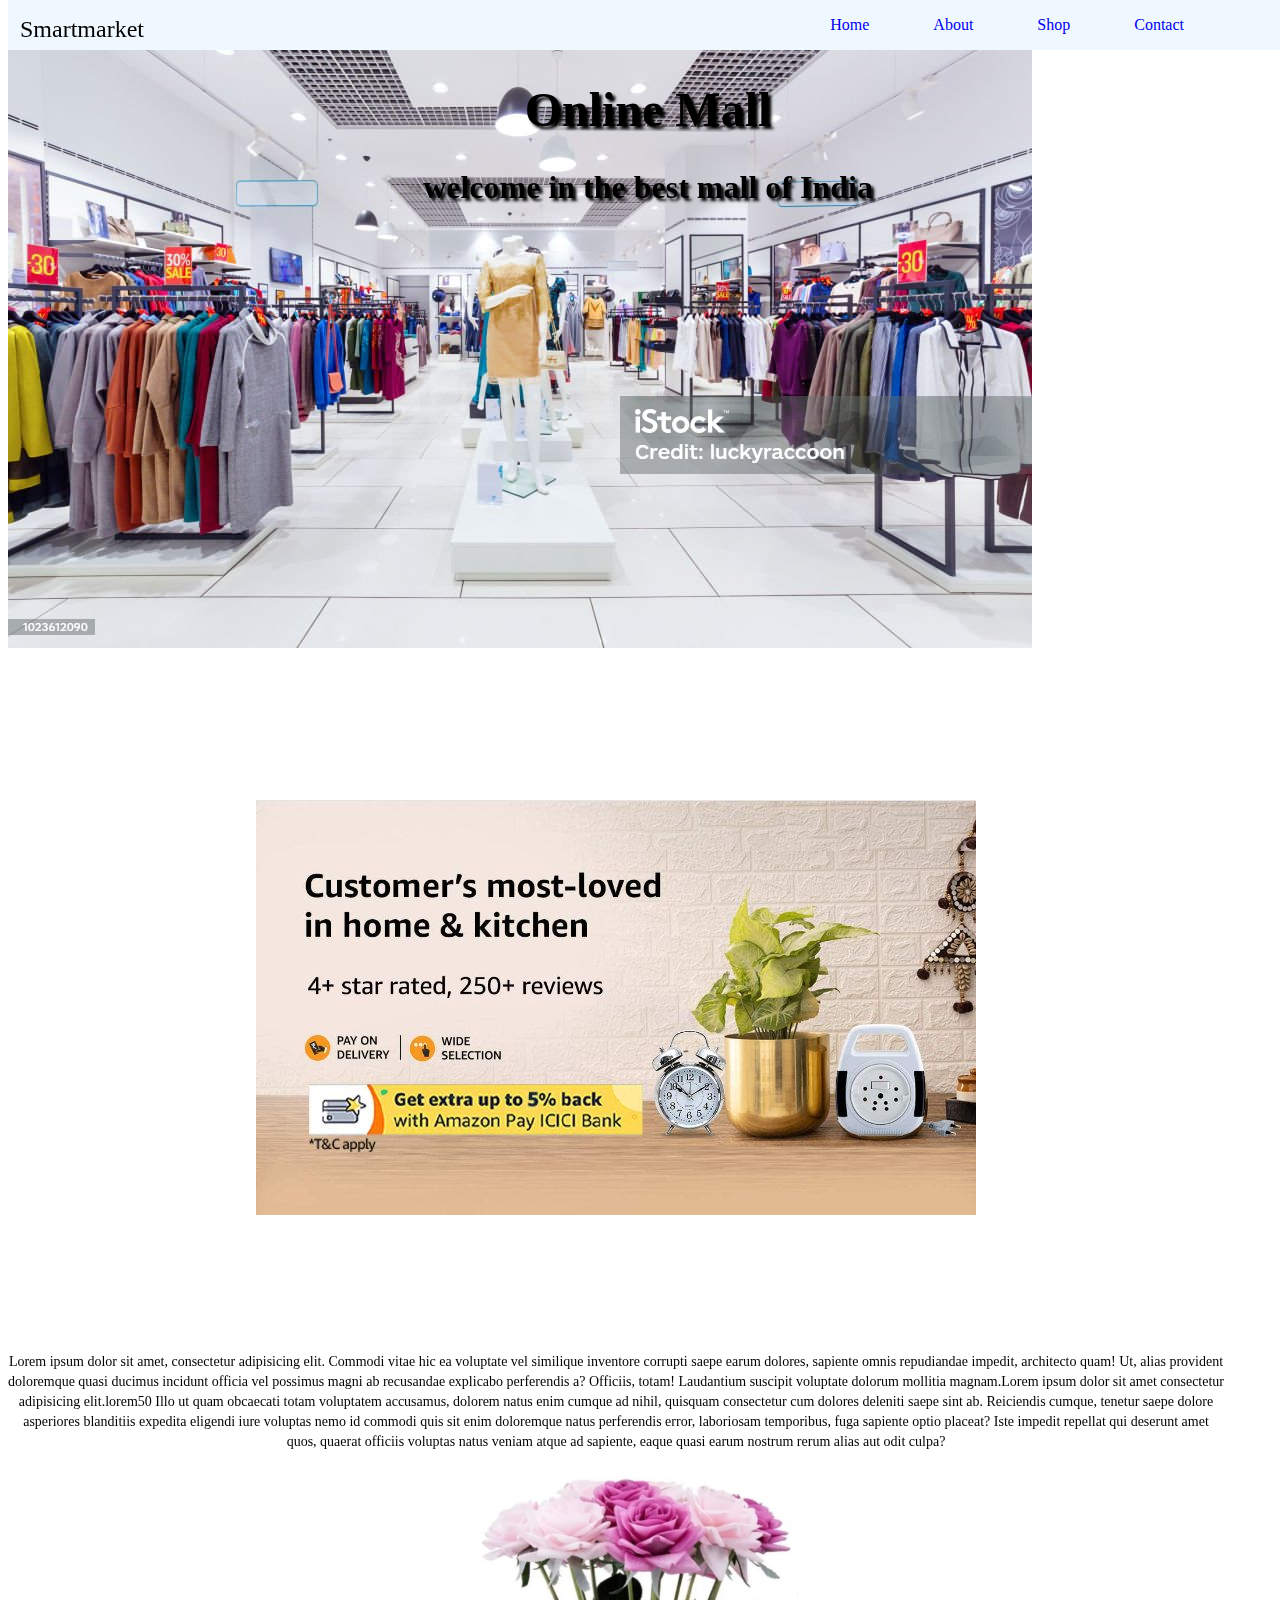
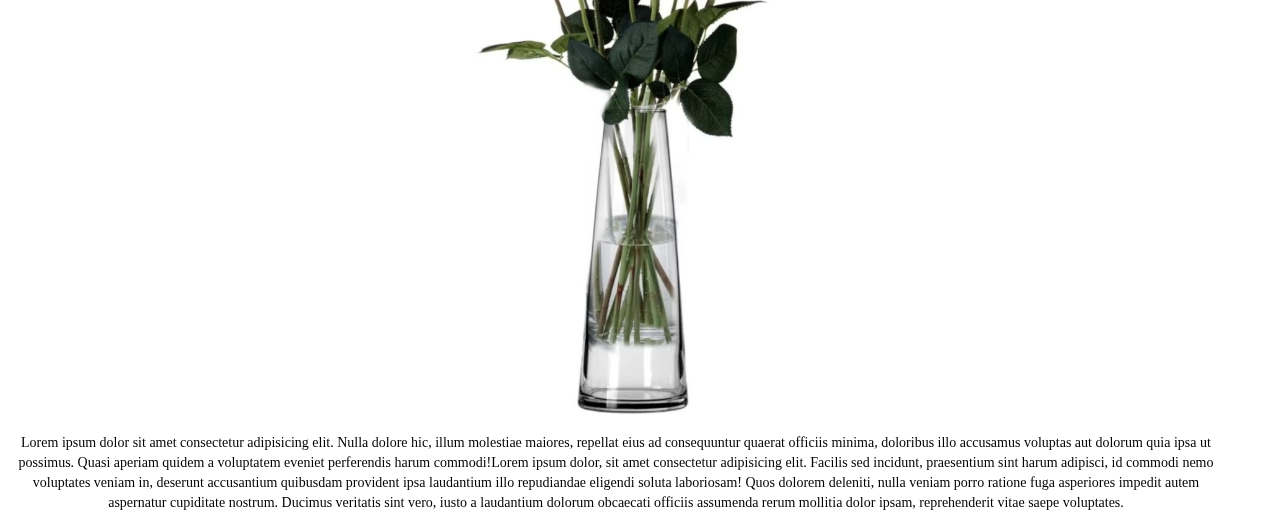
==== index.html @ c6b9c089 "Update index.html" ====
<!DOCTYPE html>
<html lang="en">
<head>
    <meta charset="UTF-8">
    <meta name="viewport" content="width=device-width, initial-scale=1.0">
    <title>Document</title>
</head>
<style>
/*     body{
        background-image: url('top.jpg');
        background-repeat: no-repeat;
    } */
    .topimg{
    width : 100vw;
        height : 70vh;
        margin : auto;
    } 
    .head{
       background-color: aliceblue;
       position: fixed;
       top: 0vh;
       width: 100vw;
       margin-left: 0vw;
       padding-left: 0vw;
    }
    ul{
      display: flex;
      margin-right: 40px; 
      justify-content: right;
    }
    ul li{
       display: inline;
       padding-right:5vw;
      
    }
    a{
        text-decoration: none;
        float: right;
     }
     a:hover{
         text-decoration: underline;
         color: rgb(255, 195, 66);
     }
     #name{
    position: fixed;
    left: 20px;
    font-family: "Brush Script MT", cursive; font-size: 24px; font-style: normal; font-variant: normal; font-weight: 400; line-height: 26.4px; } h3 { font-family: "Brush Script MT", cursive; font-size: 14px; font-style: normal; font-variant: normal; font-weight: 700; line-height: 15.4px; } p { font-family: "Brush Script MT", cursive; font-size: 14px; font-style: normal; font-variant: normal; font-weight: 400; line-height: 20px; } blockquote { font-family: "Brush Script MT", cursive; font-size: 21px; font-style: normal; font-variant: normal; font-weight: 400; line-height: 30px; } pre { font-family: "Brush Script MT", cursive; font-size: 13px; font-style: normal; font-variant: normal; font-weight: 400; line-height: 18.5714px; ;
    font-size: 2em;
    color: rgb(255, 2, 2);
    }
     .img1{
        line-height: 16em;   
     }
     
     .img{
        position: absolute;
        top: 800px;
      text-align: center;
       width: 95vw;
      font-weight: bolder;
     }
     .img2 img{
        width: 30%;
         height: 60%;
     }
     .topheading{
    width: 100vw;
    position: absolute;
    top: 50px;
    text-shadow: 3px 3px 3px;
    text-align: center;
}
.topheading1{  
    font-size: 3em;
}
.topheading2{ 
    font-size: 2em;
    margin-top: 30px;
} 
p{
    text-align: center;
}
</style>
<body>
   
   <header>
       <div class="head">
           <ul>
               <li id="name">Smartmarket</li>
               <li><a href="index.html">Home</a></li>
               <li><a href="about.html">About</a></li>
               <li><a href="shop1.html">Shop</a></li>
               <li><a href="contact.html">Contact</a></li>
           </ul>
       </div>
   </header>
    <div class="topimg">
    <img src="top.jpg">
    </div>
   <div class="topheading">
    <h1 class="topheading1">Online Mall</h1>
    <h5 class="topheading2">welcome in the best mall of India</h5>
    </div>
   <div class="img">
   <div class="img1"><img src="home1.jpg">
   <p>Lorem ipsum dolor sit amet, consectetur adipisicing elit. Commodi vitae hic ea voluptate vel similique inventore corrupti saepe earum dolores, sapiente omnis repudiandae impedit, architecto quam! Ut, alias provident doloremque quasi ducimus incidunt officia vel possimus magni ab recusandae explicabo perferendis a? Officiis, totam! Laudantium suscipit voluptate dolorum mollitia magnam.Lorem ipsum dolor sit amet consectetur adipisicing elit.lorem50 Illo ut quam obcaecati totam voluptatem accusamus, dolorem natus enim cumque ad nihil, quisquam consectetur cum dolores deleniti saepe sint ab. Reiciendis cumque, tenetur saepe dolore asperiores blanditiis expedita eligendi iure voluptas nemo id commodi quis sit enim doloremque natus perferendis error, laboriosam temporibus, fuga sapiente optio placeat? Iste impedit repellat qui deserunt amet quos, quaerat officiis voluptas natus veniam atque ad sapiente, eaque quasi earum nostrum rerum alias aut odit culpa?</p>
</div>

   <div class="img2"><img src="home2.jpg">
   <p>Lorem ipsum dolor sit amet consectetur adipisicing elit. Nulla dolore hic, illum molestiae maiores, repellat eius ad consequuntur quaerat officiis minima, doloribus illo accusamus voluptas aut dolorum quia ipsa ut possimus. Quasi aperiam quidem a voluptatem eveniet perferendis harum commodi!Lorem ipsum dolor, sit amet consectetur adipisicing elit. Facilis sed incidunt, praesentium sint harum adipisci, id commodi nemo voluptates veniam in, deserunt accusantium quibusdam provident ipsa laudantium illo repudiandae eligendi soluta laboriosam! Quos dolorem deleniti, nulla veniam porro ratione fuga asperiores impedit autem aspernatur cupiditate nostrum. Ducimus veritatis sint vero, iusto a laudantium dolorum obcaecati officiis assumenda rerum mollitia dolor ipsam, reprehenderit vitae saepe voluptates.</p>
</div>

</div>
</body>
</html>
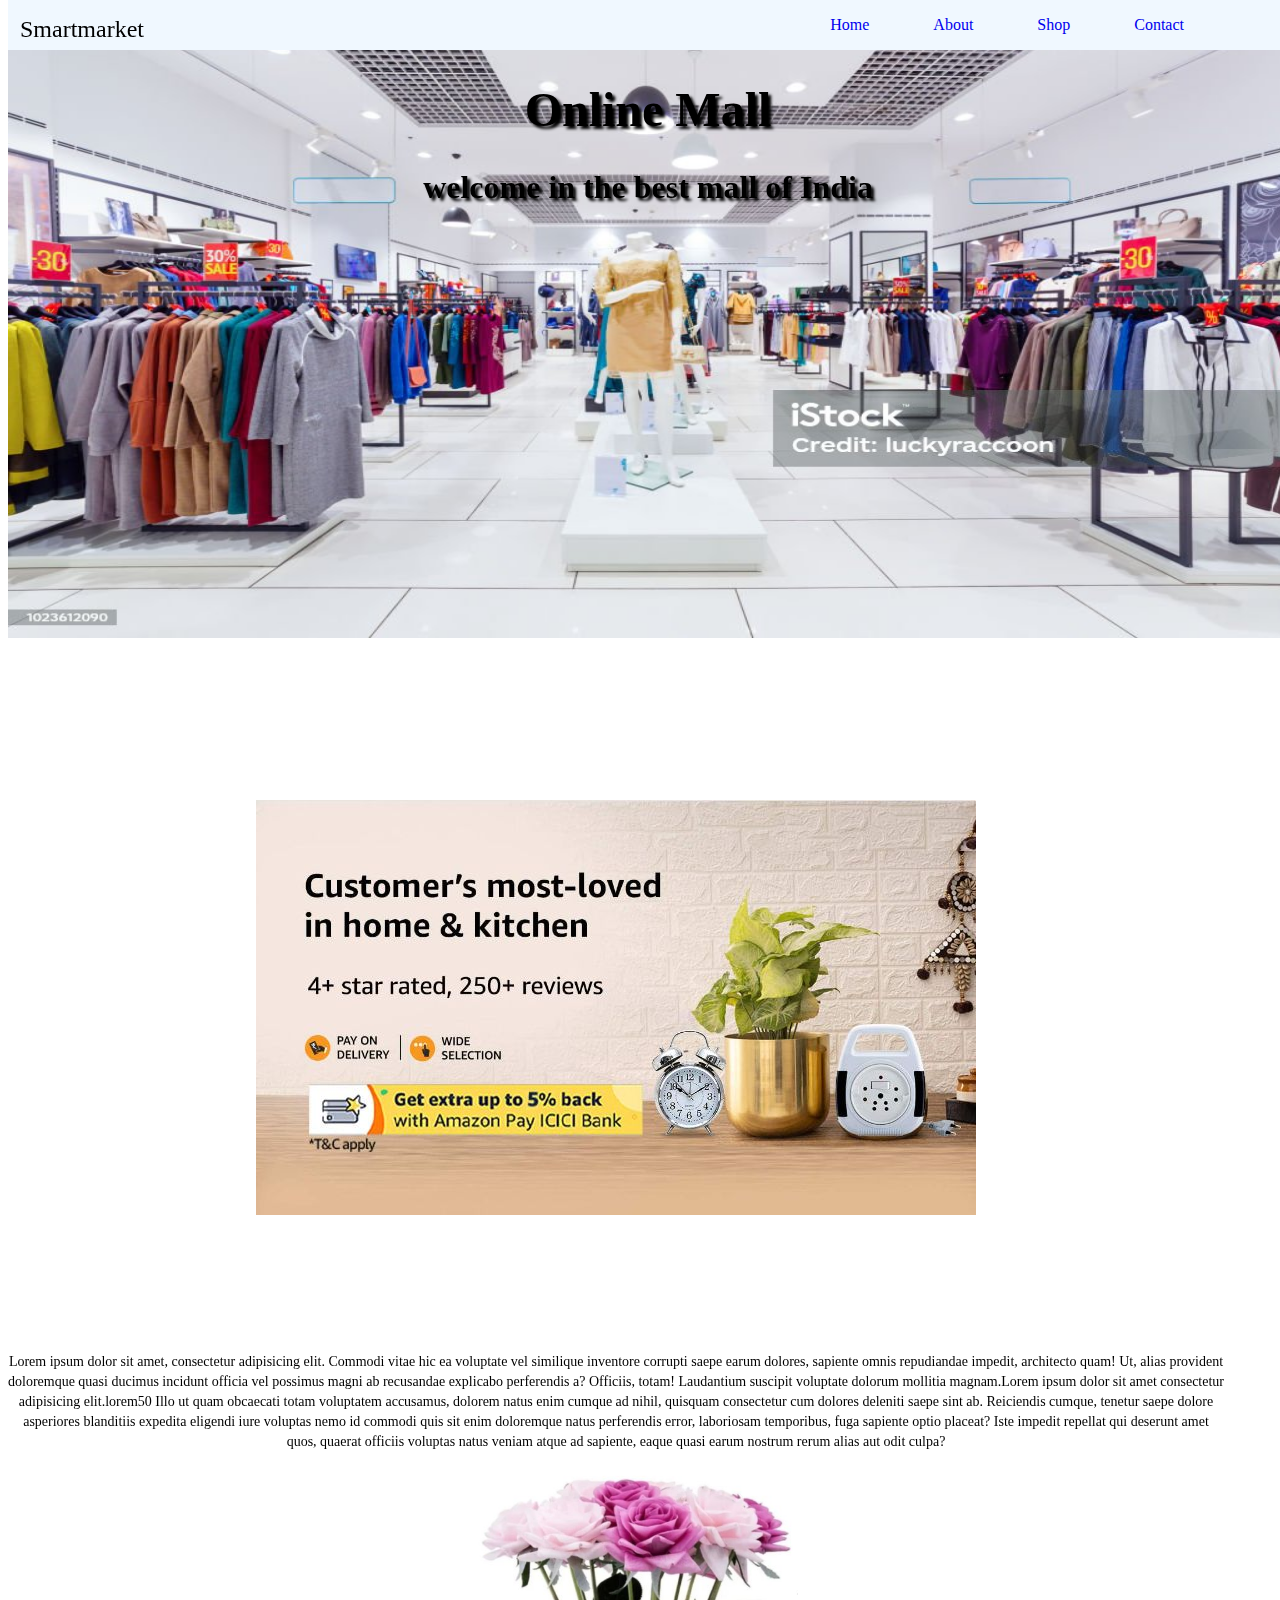
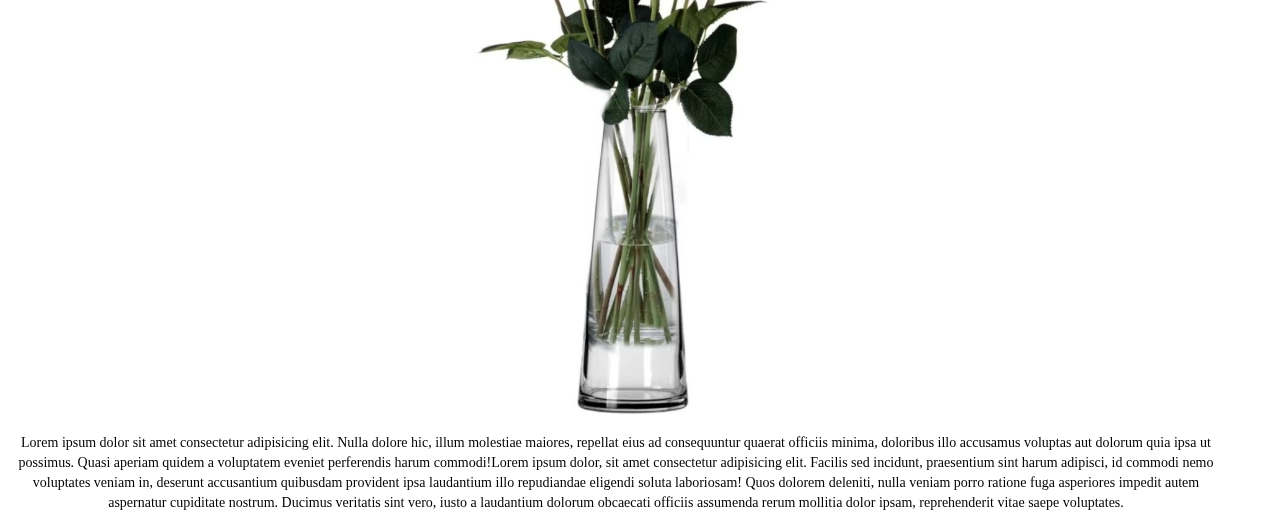
==== commit c717aefe: "Update index.html" ====
--- a/index.html
+++ b/index.html
@@ -10,8 +10,8 @@
         background-image: url('top.jpg');
         background-repeat: no-repeat;
     } */
-    .topimg{
-    width : 100vw;
+    .toper img{
+        width : 100vw;
         height : 70vh;
         margin : auto;
     } 
@@ -94,7 +94,7 @@
            </ul>
        </div>
    </header>
-    <div class="topimg">
+    <div class="toper">
     <img src="top.jpg">
     </div>
    <div class="topheading">
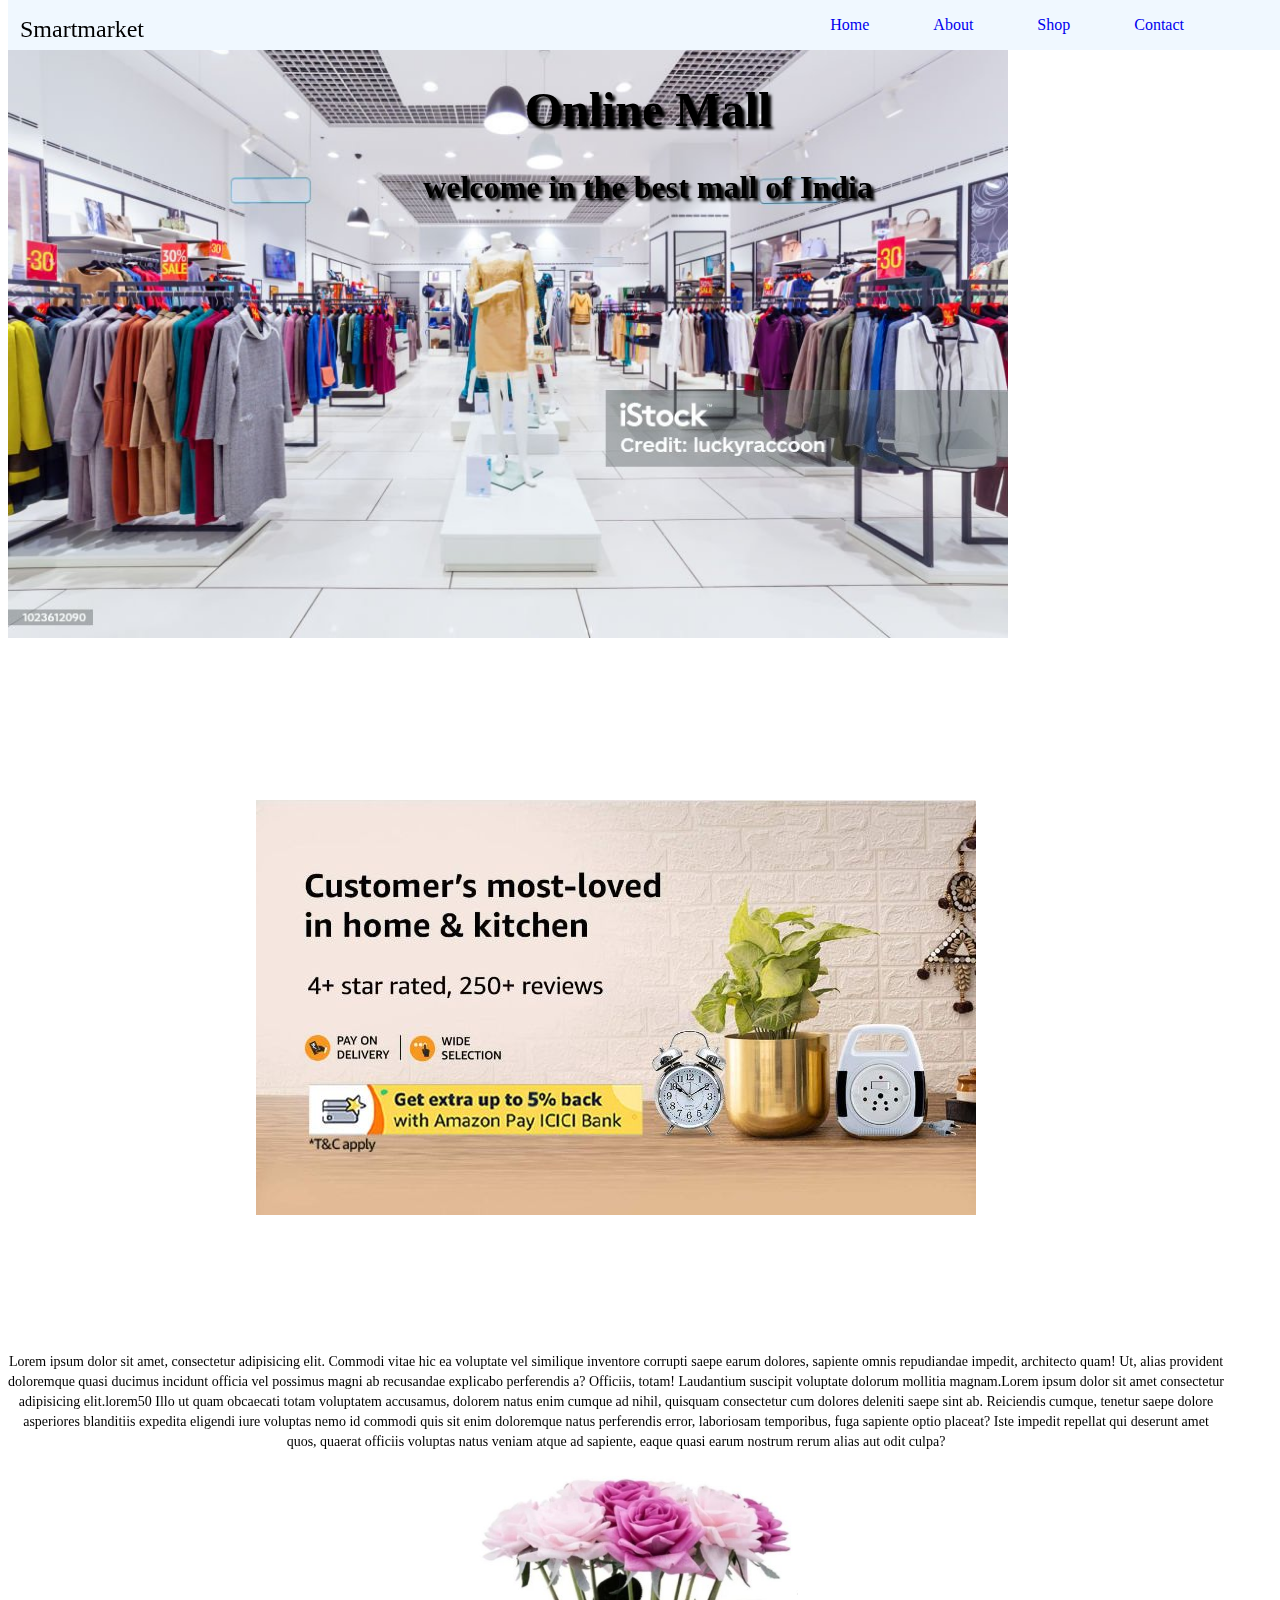
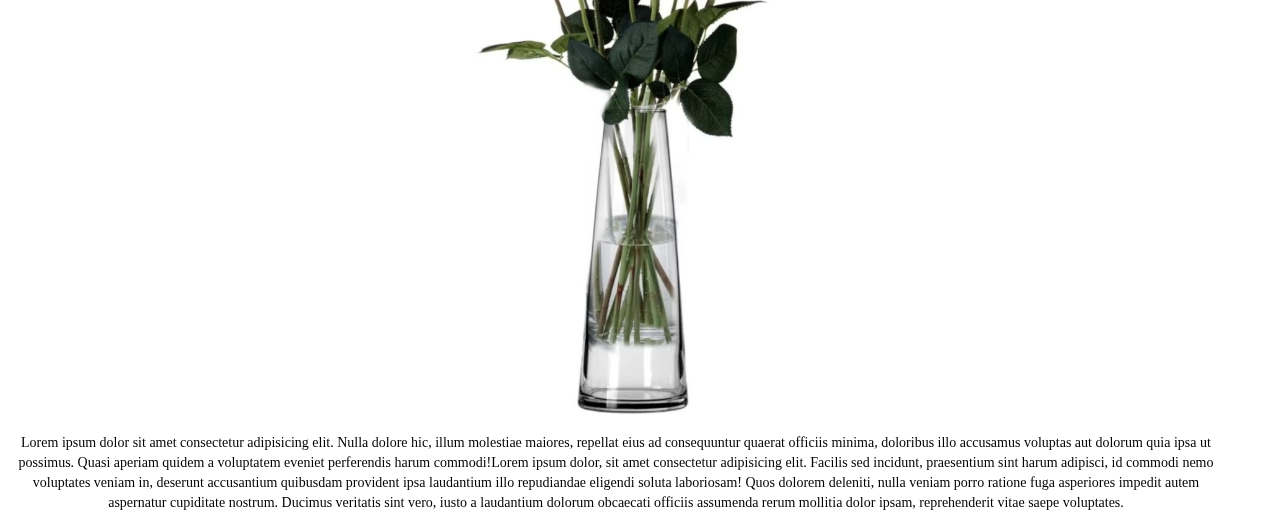
==== commit 904f86d2: "Update index.html" ====
--- a/index.html
+++ b/index.html
@@ -11,7 +11,7 @@
         background-repeat: no-repeat;
     } */
     .toper img{
-        width : 100vw;
+        width : 1000px;
         height : 70vh;
         margin : auto;
     } 
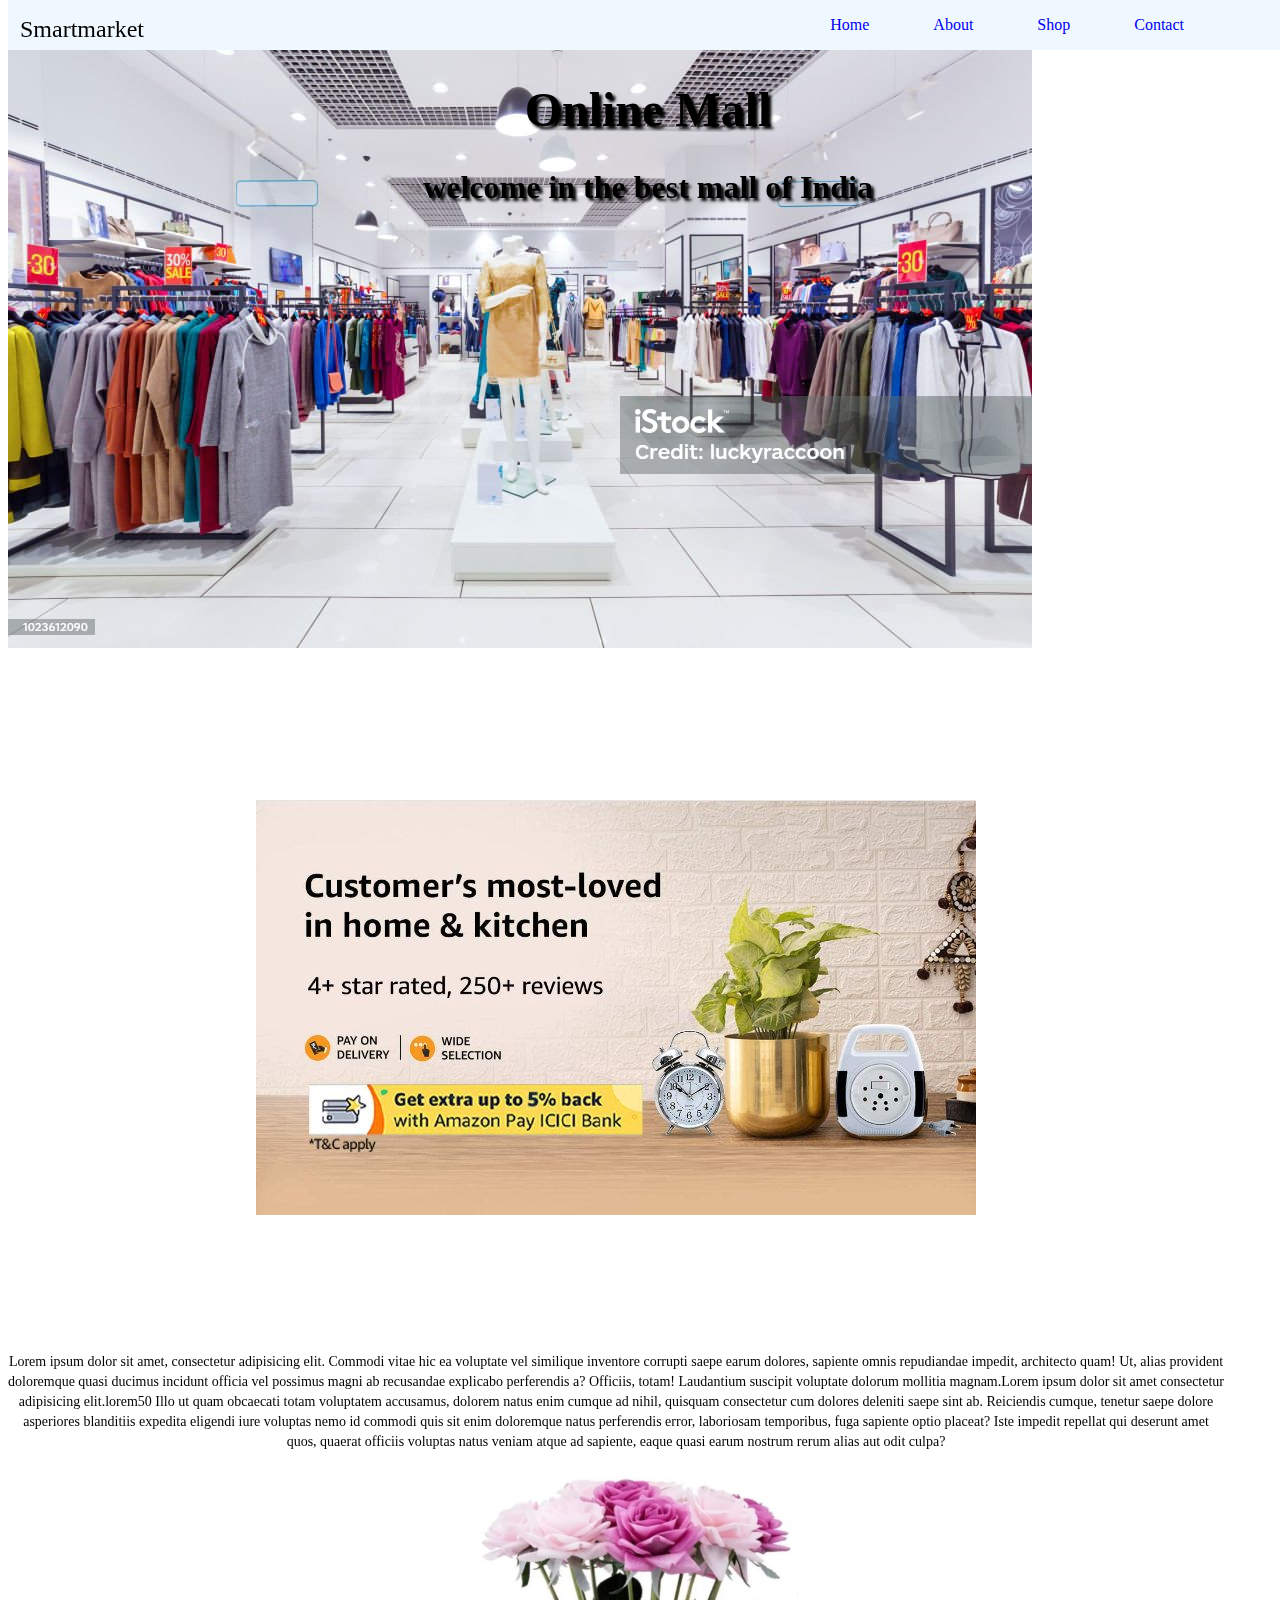
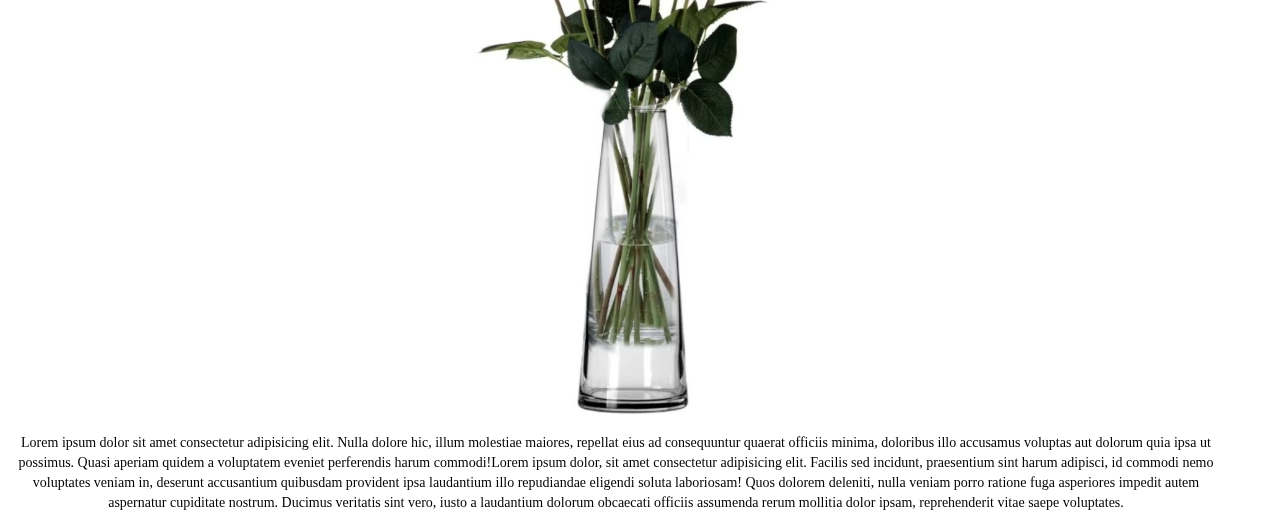
==== commit 535379ff: "Update index.html" ====
--- a/index.html
+++ b/index.html
@@ -11,8 +11,8 @@
         background-repeat: no-repeat;
     } */
     .toper img{
-        width : 1000px;
-        height : 70vh;
+/*         width : 1000px;
+        height : 70vh; */
         margin : auto;
     } 
     .head{
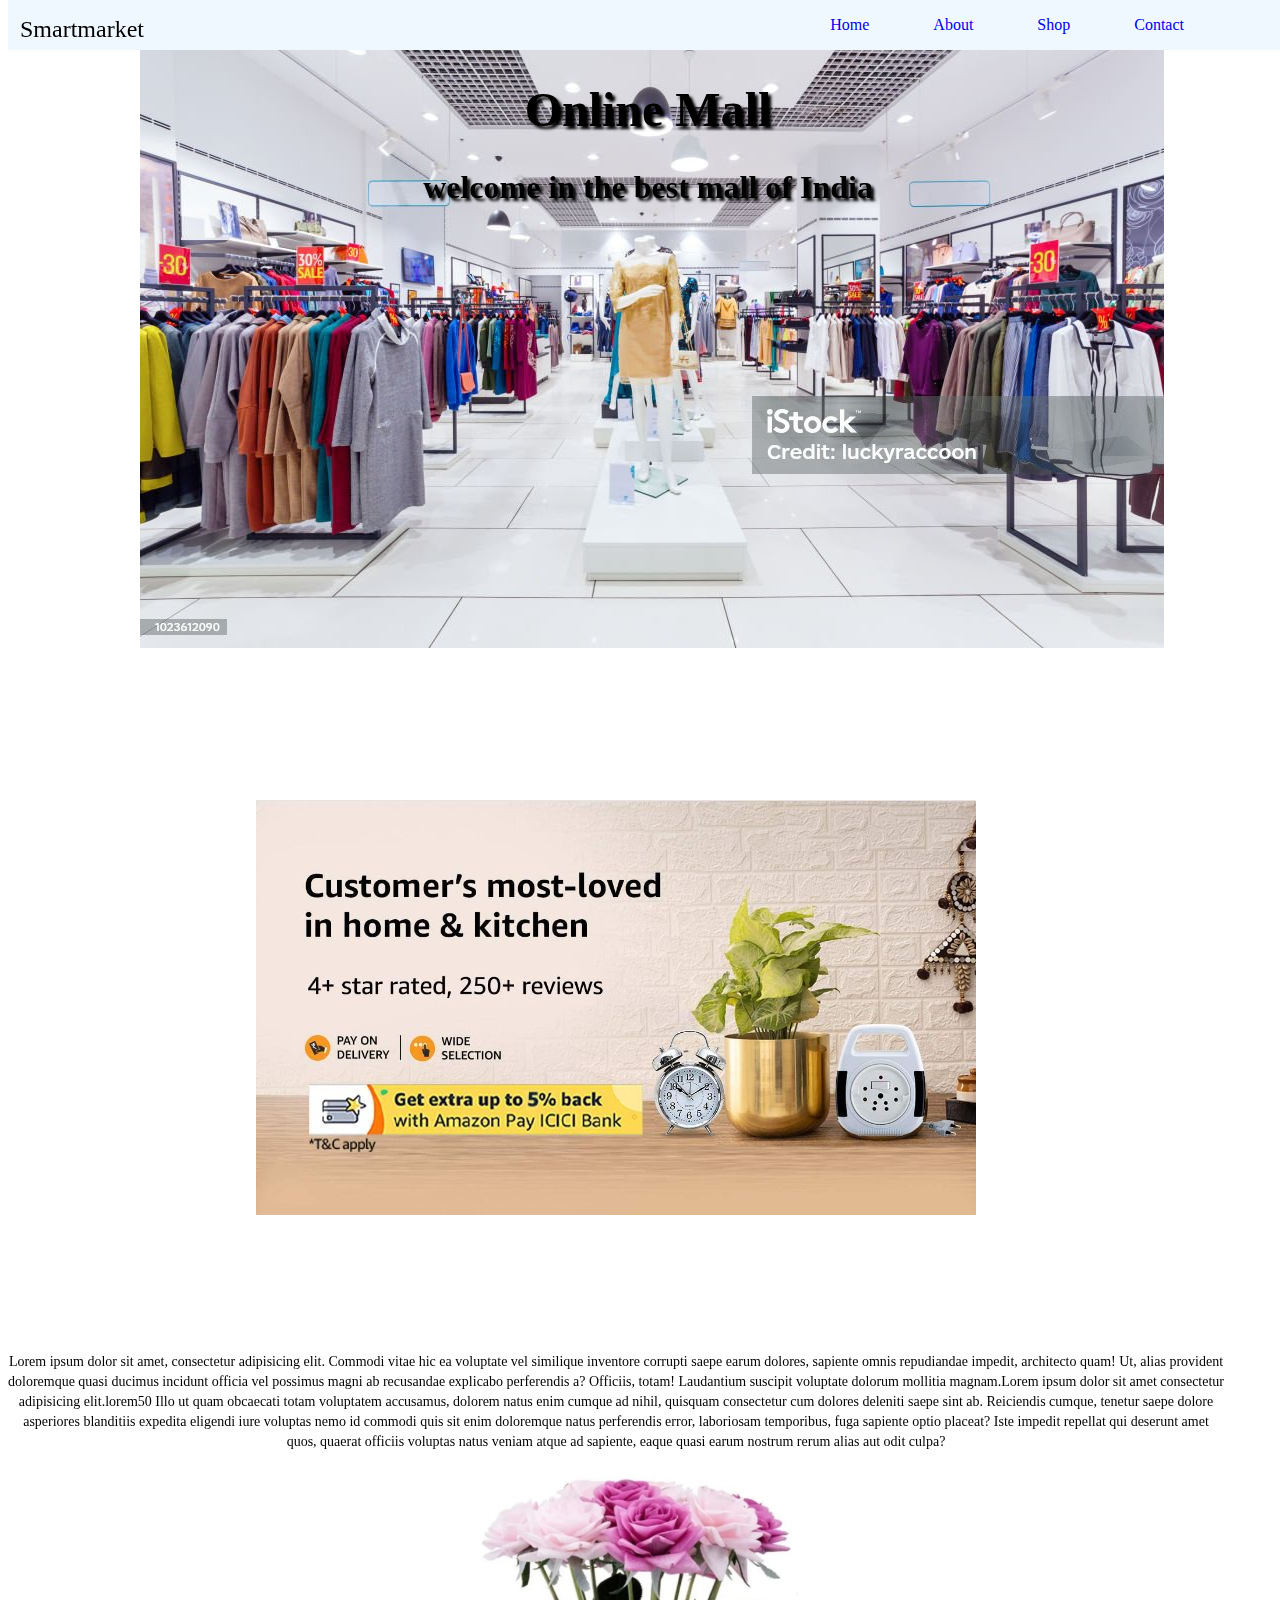
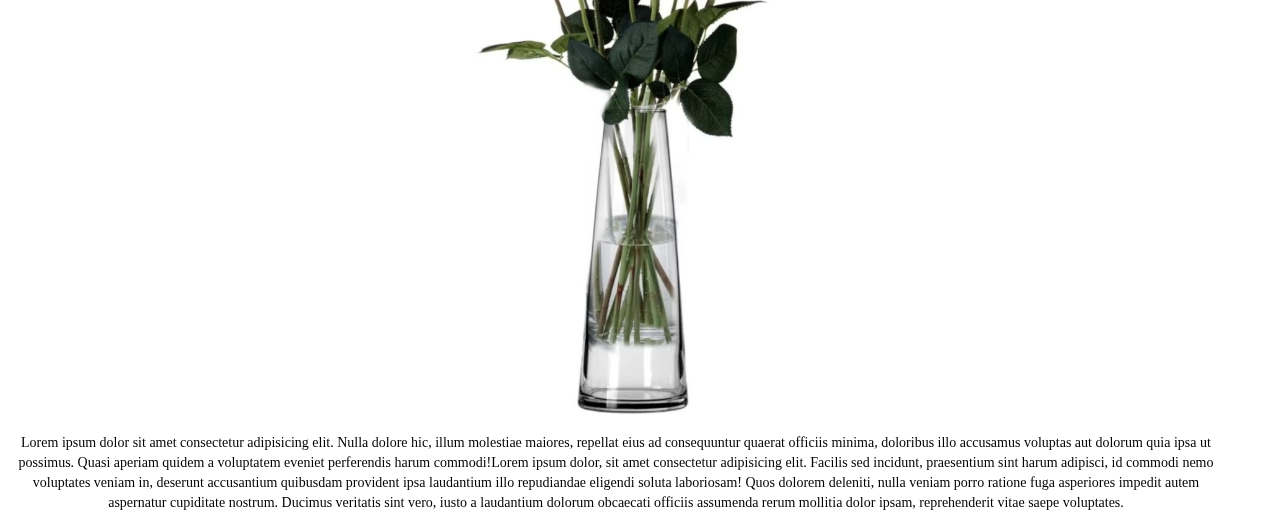
==== commit d1576f9b: "Update index.html" ====
--- a/index.html
+++ b/index.html
@@ -10,9 +10,9 @@
         background-image: url('top.jpg');
         background-repeat: no-repeat;
     } */
-    .toper img{
-/*         width : 1000px;
-        height : 70vh; */
+    .toper {
+        width : 1000px;
+        height : 70vh; 
         margin : auto;
     } 
     .head{
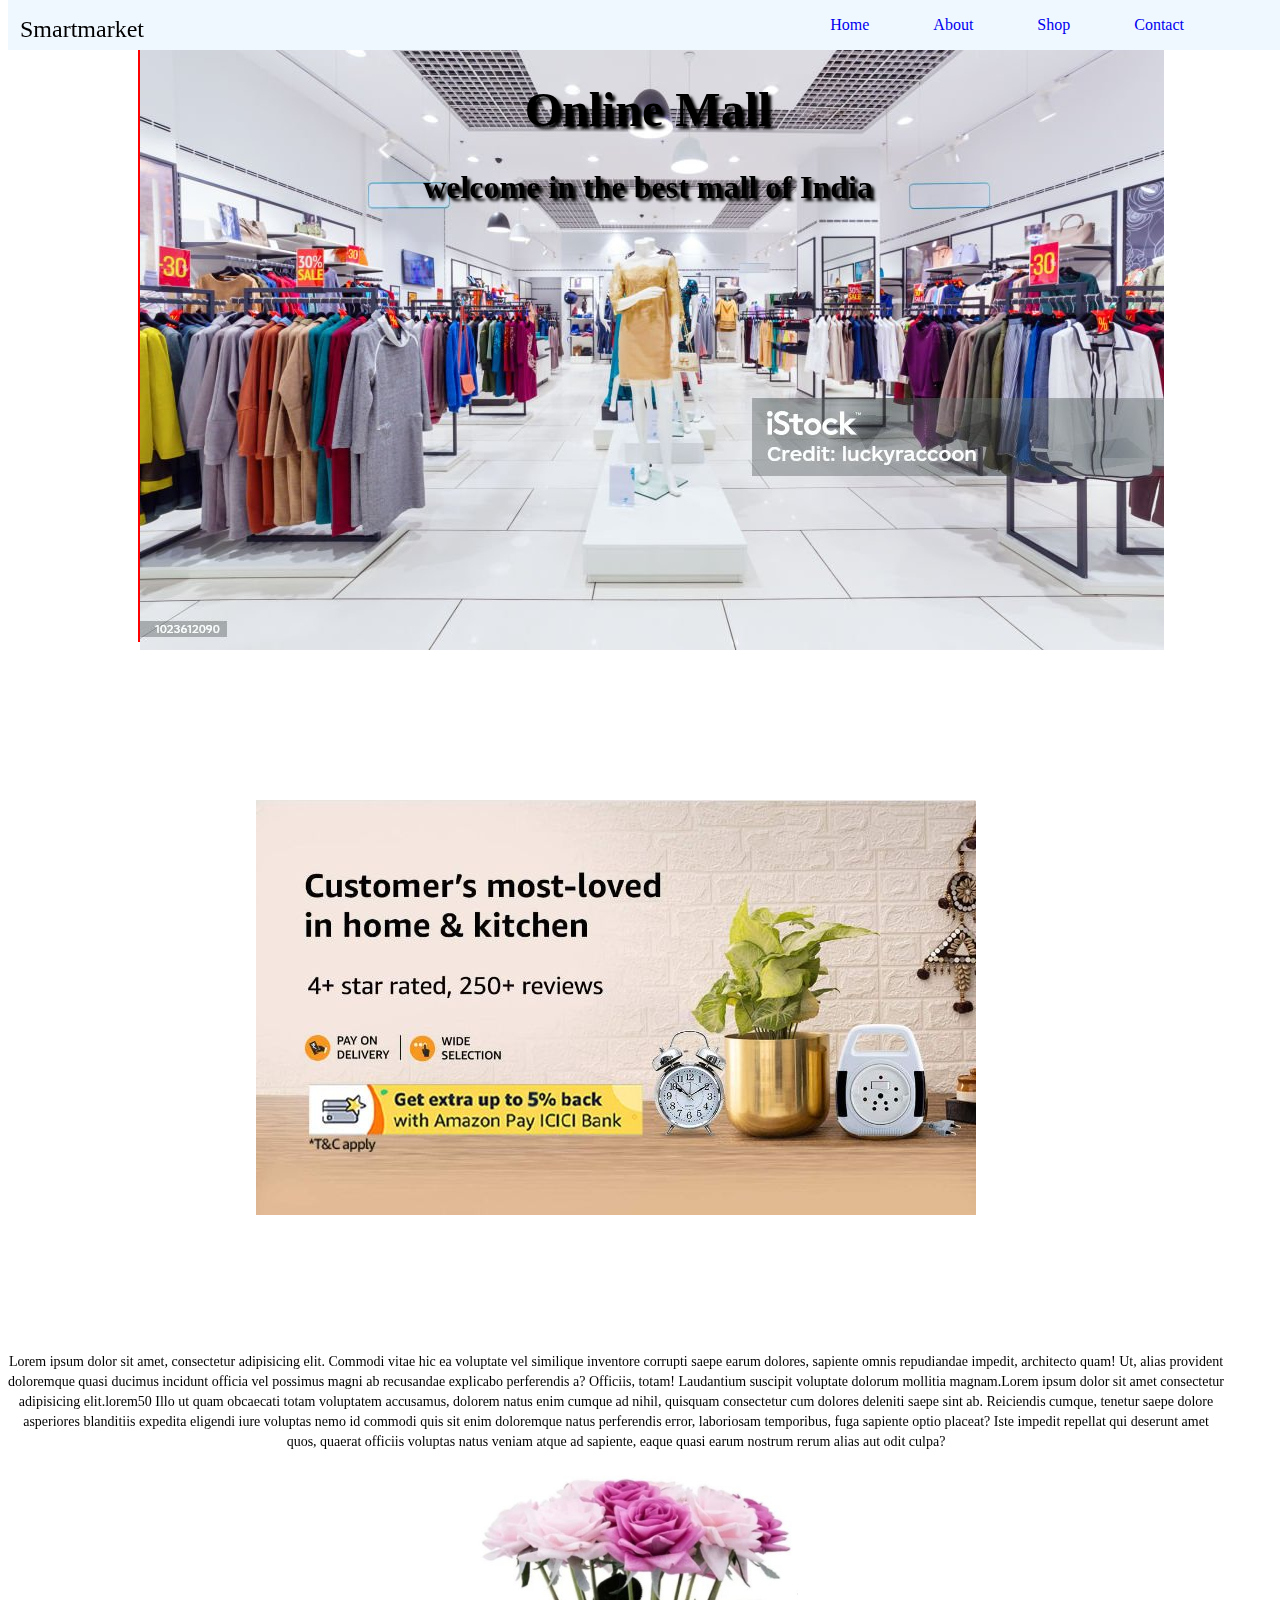
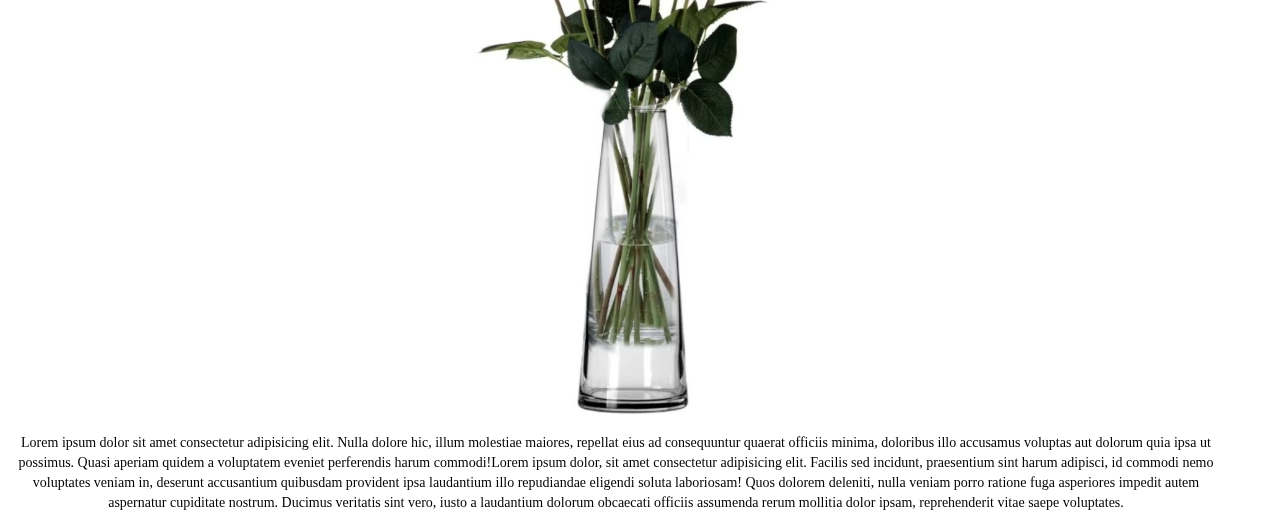
==== commit e55b4aed: "Update index.html" ====
--- a/index.html
+++ b/index.html
@@ -14,6 +14,7 @@
         width : 1000px;
         height : 70vh; 
         margin : auto;
+        border : 2px solid red;
     } 
     .head{
        background-color: aliceblue;
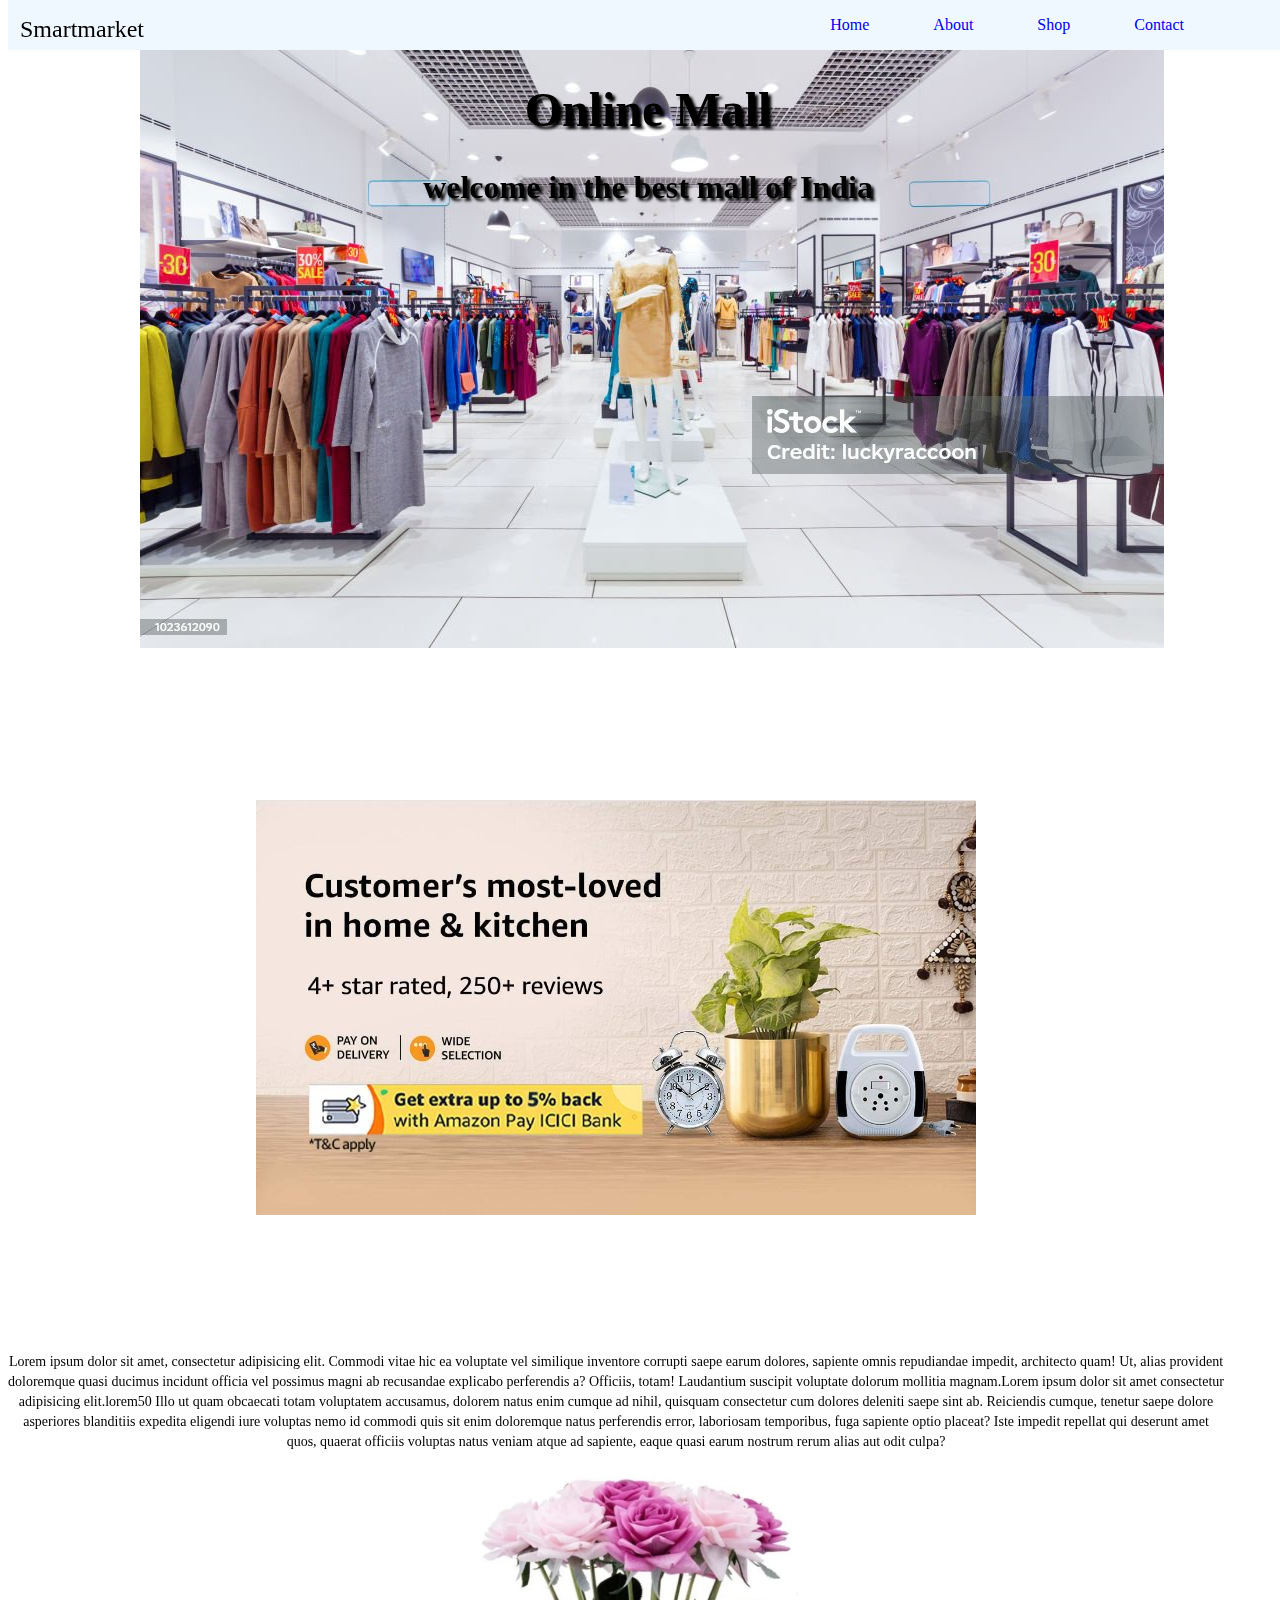
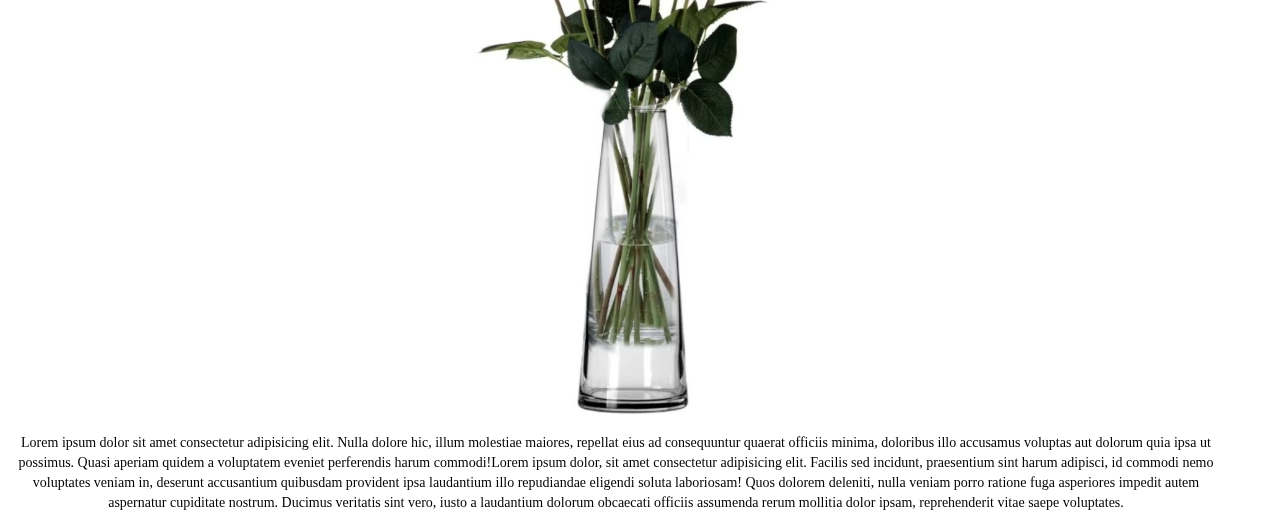
==== commit 080a3c09: "Update index.html" ====
--- a/index.html
+++ b/index.html
@@ -14,7 +14,7 @@
         width : 1000px;
         height : 70vh; 
         margin : auto;
-        border : 2px solid red;
+/*         border : 2px solid red; */
     } 
     .head{
        background-color: aliceblue;
